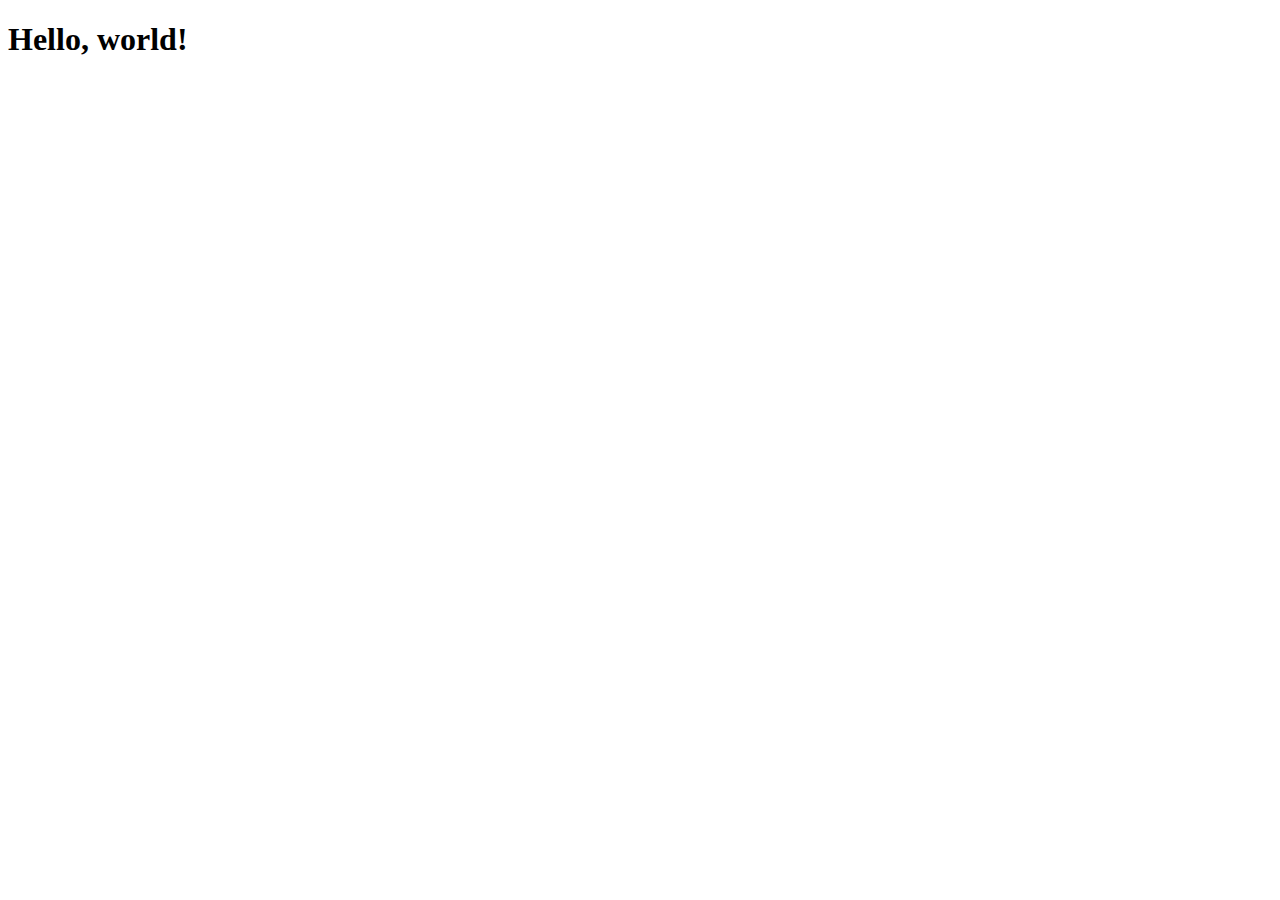
==== index.html @ d9fc880e "agrego html con bootstrap" ====
<!doctype html>
<html lang="en">
  <head>
    <!-- Required meta tags -->
    <meta charset="utf-8">
    <meta name="viewport" content="width=device-width, initial-scale=1">

    <!-- Bootstrap CSS -->
    <link href="https://cdn.jsdelivr.net/npm/bootstrap@5.1.3/dist/css/bootstrap.min.css" rel="stylesheet" integrity="sha384-1BmE4kWBq78iYhFldvKuhfTAU6auU8tT94WrHftjDbrCEXSU1oBoqyl2QvZ6jIW3" crossorigin="anonymous">

    <title>Hello, world!</title>
  </head>
  <body>
    <h1>Hello, world!</h1>

    <!-- Optional JavaScript; choose one of the two! -->

    <!-- Option 1: Bootstrap Bundle with Popper -->
    <script src="https://cdn.jsdelivr.net/npm/bootstrap@5.1.3/dist/js/bootstrap.bundle.min.js" integrity="sha384-ka7Sk0Gln4gmtz2MlQnikT1wXgYsOg+OMhuP+IlRH9sENBO0LRn5q+8nbTov4+1p" crossorigin="anonymous"></script>

    <!-- Option 2: Separate Popper and Bootstrap JS -->
    <!--
    <script src="https://cdn.jsdelivr.net/npm/@popperjs/core@2.10.2/dist/umd/popper.min.js" integrity="sha384-7+zCNj/IqJ95wo16oMtfsKbZ9ccEh31eOz1HGyDuCQ6wgnyJNSYdrPa03rtR1zdB" crossorigin="anonymous"></script>
    <script src="https://cdn.jsdelivr.net/npm/bootstrap@5.1.3/dist/js/bootstrap.min.js" integrity="sha384-QJHtvGhmr9XOIpI6YVutG+2QOK9T+ZnN4kzFN1RtK3zEFEIsxhlmWl5/YESvpZ13" crossorigin="anonymous"></script>
    -->
  </body>
</html>
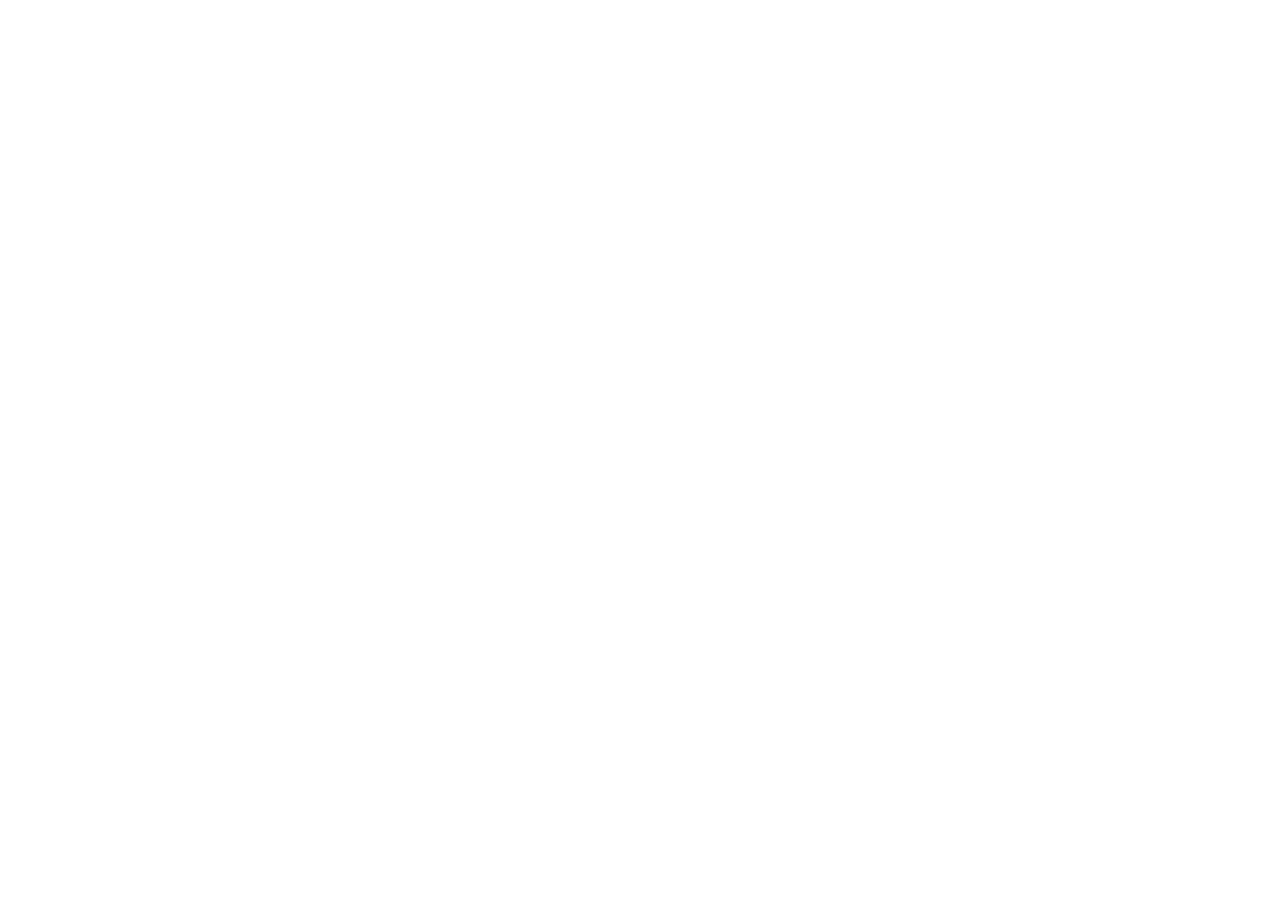
==== commit c83dc3a1: "Cambio estructura del index" ====
--- a/index.html
+++ b/index.html
@@ -1,27 +1,35 @@
 <!doctype html>
 <html lang="en">
-  <head>
-    <!-- Required meta tags -->
-    <meta charset="utf-8">
-    <meta name="viewport" content="width=device-width, initial-scale=1">
 
-    <!-- Bootstrap CSS -->
-    <link href="https://cdn.jsdelivr.net/npm/bootstrap@5.1.3/dist/css/bootstrap.min.css" rel="stylesheet" integrity="sha384-1BmE4kWBq78iYhFldvKuhfTAU6auU8tT94WrHftjDbrCEXSU1oBoqyl2QvZ6jIW3" crossorigin="anonymous">
+<head>
+	<!-- Required meta tags -->
+	<meta charset="utf-8">
+	<meta name="viewport" content="width=device-width, initial-scale=1">
 
-    <title>Hello, world!</title>
-  </head>
-  <body>
-    <h1>Hello, world!</h1>
+	<!-- Bootstrap CSS -->
+	<link href="https://cdn.jsdelivr.net/npm/bootstrap@5.1.3/dist/css/bootstrap.min.css" rel="stylesheet"
+		integrity="sha384-1BmE4kWBq78iYhFldvKuhfTAU6auU8tT94WrHftjDbrCEXSU1oBoqyl2QvZ6jIW3" crossorigin="anonymous">
 
-    <!-- Optional JavaScript; choose one of the two! -->
+	<title>Hello, world!</title>
+</head>
 
-    <!-- Option 1: Bootstrap Bundle with Popper -->
-    <script src="https://cdn.jsdelivr.net/npm/bootstrap@5.1.3/dist/js/bootstrap.bundle.min.js" integrity="sha384-ka7Sk0Gln4gmtz2MlQnikT1wXgYsOg+OMhuP+IlRH9sENBO0LRn5q+8nbTov4+1p" crossorigin="anonymous"></script>
+<body>
+	<div class="container">
+		
+	</div>
 
-    <!-- Option 2: Separate Popper and Bootstrap JS -->
-    <!--
-    <script src="https://cdn.jsdelivr.net/npm/@popperjs/core@2.10.2/dist/umd/popper.min.js" integrity="sha384-7+zCNj/IqJ95wo16oMtfsKbZ9ccEh31eOz1HGyDuCQ6wgnyJNSYdrPa03rtR1zdB" crossorigin="anonymous"></script>
-    <script src="https://cdn.jsdelivr.net/npm/bootstrap@5.1.3/dist/js/bootstrap.min.js" integrity="sha384-QJHtvGhmr9XOIpI6YVutG+2QOK9T+ZnN4kzFN1RtK3zEFEIsxhlmWl5/YESvpZ13" crossorigin="anonymous"></script>
-    -->
-  </body>
+	<!-- Optional JavaScript; choose one of the two! -->
+
+	<!-- Option 1: Bootstrap Bundle with Popper -->
+	<script src="https://cdn.jsdelivr.net/npm/bootstrap@5.1.3/dist/js/bootstrap.bundle.min.js"
+		integrity="sha384-ka7Sk0Gln4gmtz2MlQnikT1wXgYsOg+OMhuP+IlRH9sENBO0LRn5q+8nbTov4+1p"
+		crossorigin="anonymous"></script>
+
+	<!-- Option 2: Separate Popper and Bootstrap JS -->
+	<!--
+		<script src="https://cdn.jsdelivr.net/npm/@popperjs/core@2.10.2/dist/umd/popper.min.js" integrity="sha384-7+zCNj/IqJ95wo16oMtfsKbZ9ccEh31eOz1HGyDuCQ6wgnyJNSYdrPa03rtR1zdB" crossorigin="anonymous"></script>
+		<script src="https://cdn.jsdelivr.net/npm/bootstrap@5.1.3/dist/js/bootstrap.min.js" integrity="sha384-QJHtvGhmr9XOIpI6YVutG+2QOK9T+ZnN4kzFN1RtK3zEFEIsxhlmWl5/YESvpZ13" crossorigin="anonymous"></script>
+		-->
+</body>
+
 </html>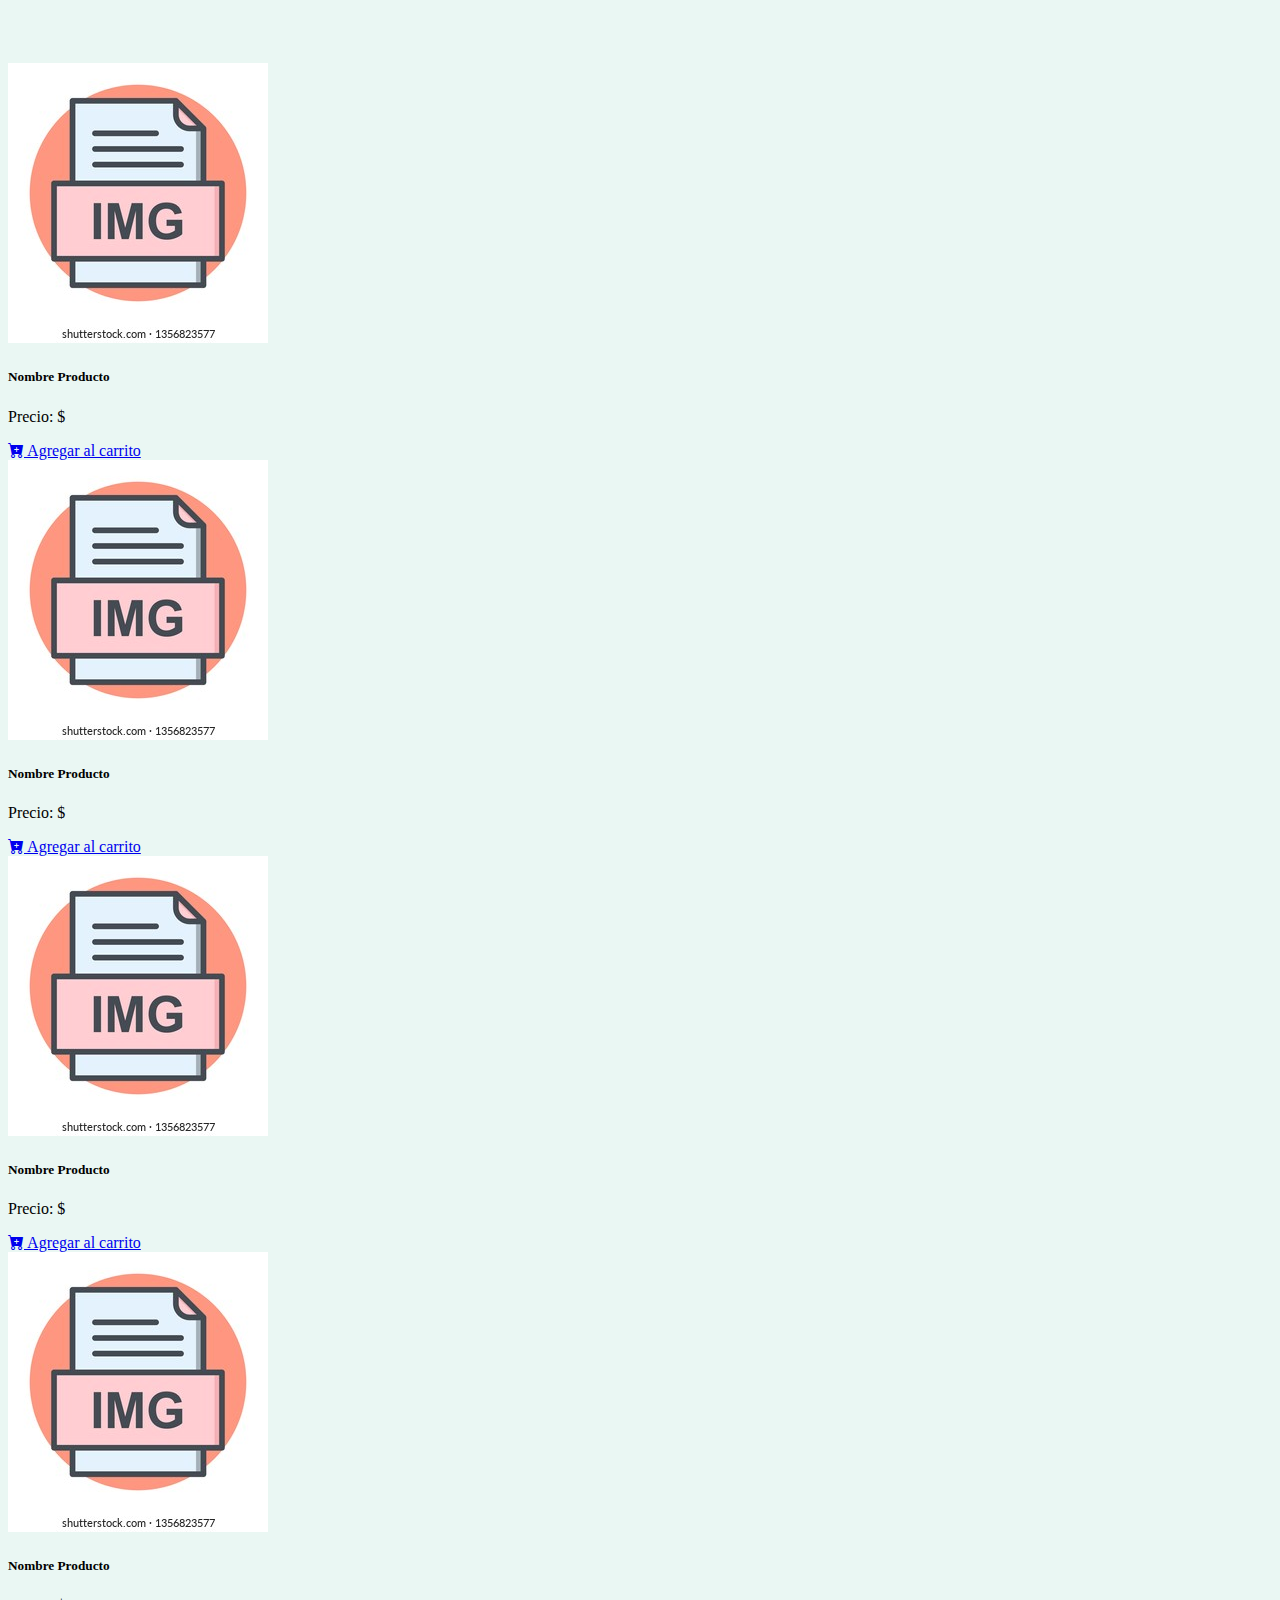
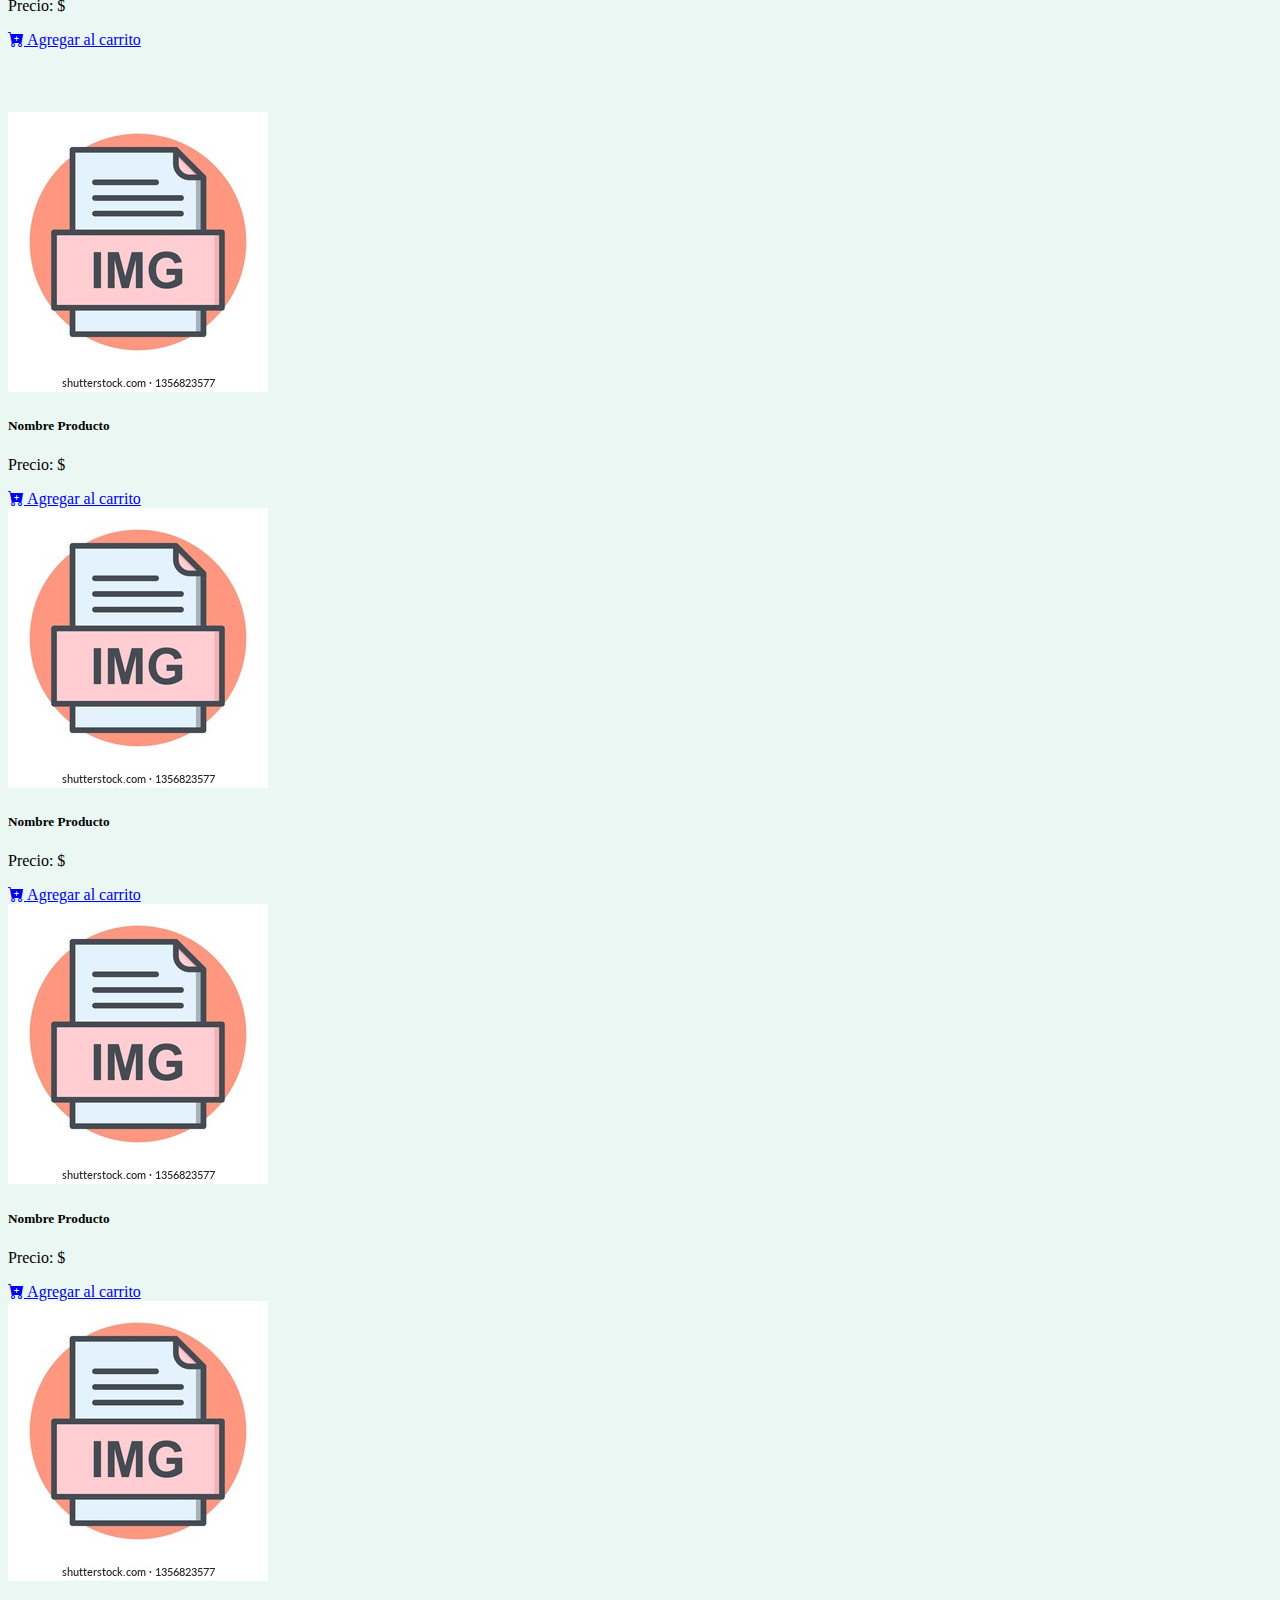
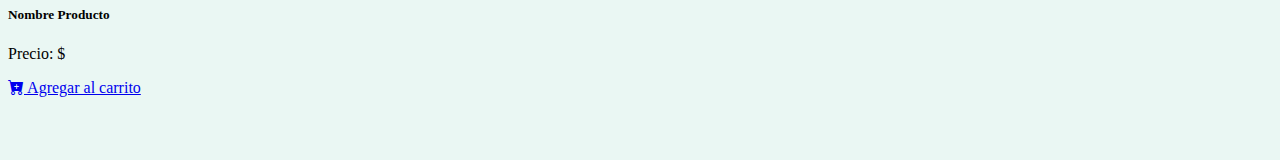
==== commit 86ce5d39: "Organizo layout del catálogo" ====
--- a/index.html
+++ b/index.html
@@ -10,12 +10,100 @@
 	<link href="https://cdn.jsdelivr.net/npm/bootstrap@5.1.3/dist/css/bootstrap.min.css" rel="stylesheet"
 		integrity="sha384-1BmE4kWBq78iYhFldvKuhfTAU6auU8tT94WrHftjDbrCEXSU1oBoqyl2QvZ6jIW3" crossorigin="anonymous">
 
+	<!-- Añadimos íconos de bootstrap -->
+	<link rel="stylesheet" href="https://cdn.jsdelivr.net/npm/bootstrap-icons@1.7.2/font/bootstrap-icons.css">
+
+	<link rel="stylesheet" href="style.css">
 	<title>Hello, world!</title>
 </head>
 
 <body>
 	<div class="container">
-		
+		<div class="row">
+			<div class="col">
+				<div class="card">
+					<img src="img/pruebaIMG.jpg" class="card-img-top" alt="...">
+					<div class="card-body border-top">
+						<h5 class="card-title">Nombre Producto</h5>
+						<p class="card-text">Precio: $</p>
+						<a href="#" class="btn btn-success"><i class="bi bi-cart-plus-fill"></i> Agregar al carrito</a>
+					</div>
+				</div>
+			</div>
+			<div class="col">
+				<div class="card">
+					<img src="img/pruebaIMG.jpg" class="card-img-top" alt="...">
+					<div class="card-body border-top">
+						<h5 class="card-title">Nombre Producto</h5>
+						<p class="card-text">Precio: $</p>
+						<a href="#" class="btn btn-success"><i class="bi bi-cart-plus-fill"></i> Agregar al carrito</a>
+					</div>
+				</div>
+			</div>
+			<div class="col">
+				<div class="card">
+					<img src="img/pruebaIMG.jpg" class="card-img-top" alt="...">
+					<div class="card-body border-top">
+						<h5 class="card-title">Nombre Producto</h5>
+						<p class="card-text">Precio: $</p>
+						<a href="#" class="btn btn-success"><i class="bi bi-cart-plus-fill"></i> Agregar al carrito</a>
+					</div>
+				</div>
+			</div>
+			<div class="col">
+				<div class="card">
+					<img src="img/pruebaIMG.jpg" class="card-img-top" alt="...">
+					<div class="card-body border-top">
+						<h5 class="card-title">Nombre Producto</h5>
+						<p class="card-text">Precio: $</p>
+						<a href="#" class="btn btn-success"><i class="bi bi-cart-plus-fill"></i> Agregar al carrito</a>
+					</div>
+				</div>
+			</div>
+		</div>
+
+		<div class="row">
+			<div class="col">
+				<div class="card">
+					<img src="img/pruebaIMG.jpg" class="card-img-top" alt="...">
+					<div class="card-body border-top">
+						<h5 class="card-title">Nombre Producto</h5>
+						<p class="card-text">Precio: $</p>
+						<a href="#" class="btn btn-success"><i class="bi bi-cart-plus-fill"></i> Agregar al carrito</a>
+					</div>
+				</div>
+			</div>
+			<div class="col">
+				<div class="card">
+					<img src="img/pruebaIMG.jpg" class="card-img-top" alt="...">
+					<div class="card-body border-top">
+						<h5 class="card-title">Nombre Producto</h5>
+						<p class="card-text">Precio: $</p>
+						<a href="#" class="btn btn-success"><i class="bi bi-cart-plus-fill"></i> Agregar al carrito</a>
+					</div>
+				</div>
+			</div>
+			<div class="col">
+				<div class="card">
+					<img src="img/pruebaIMG.jpg" class="card-img-top" alt="...">
+					<div class="card-body border-top">
+						<h5 class="card-title">Nombre Producto</h5>
+						<p class="card-text">Precio: $</p>
+						<a href="#" class="btn btn-success"><i class="bi bi-cart-plus-fill"></i> Agregar al carrito</a>
+					</div>
+				</div>
+			</div>
+			<div class="col">
+				<div class="card">
+					<img src="img/pruebaIMG.jpg" class="card-img-top" alt="...">
+					<div class="card-body border-top">
+						<h5 class="card-title">Nombre Producto</h5>
+						<p class="card-text">Precio: $</p>
+						<a href="#" class="btn btn-success"><i class="bi bi-cart-plus-fill"></i> Agregar al carrito</a>
+					</div>
+				</div>
+			</div>
+		</div>
 	</div>
 
 	<!-- Optional JavaScript; choose one of the two! -->
--- a/style.css
+++ b/style.css
@@ -0,0 +1,9 @@
+.row{
+    margin-top: 5%;
+    margin-bottom: 5%;
+}
+
+body{
+    background-color: #eaf7f3;
+}
+
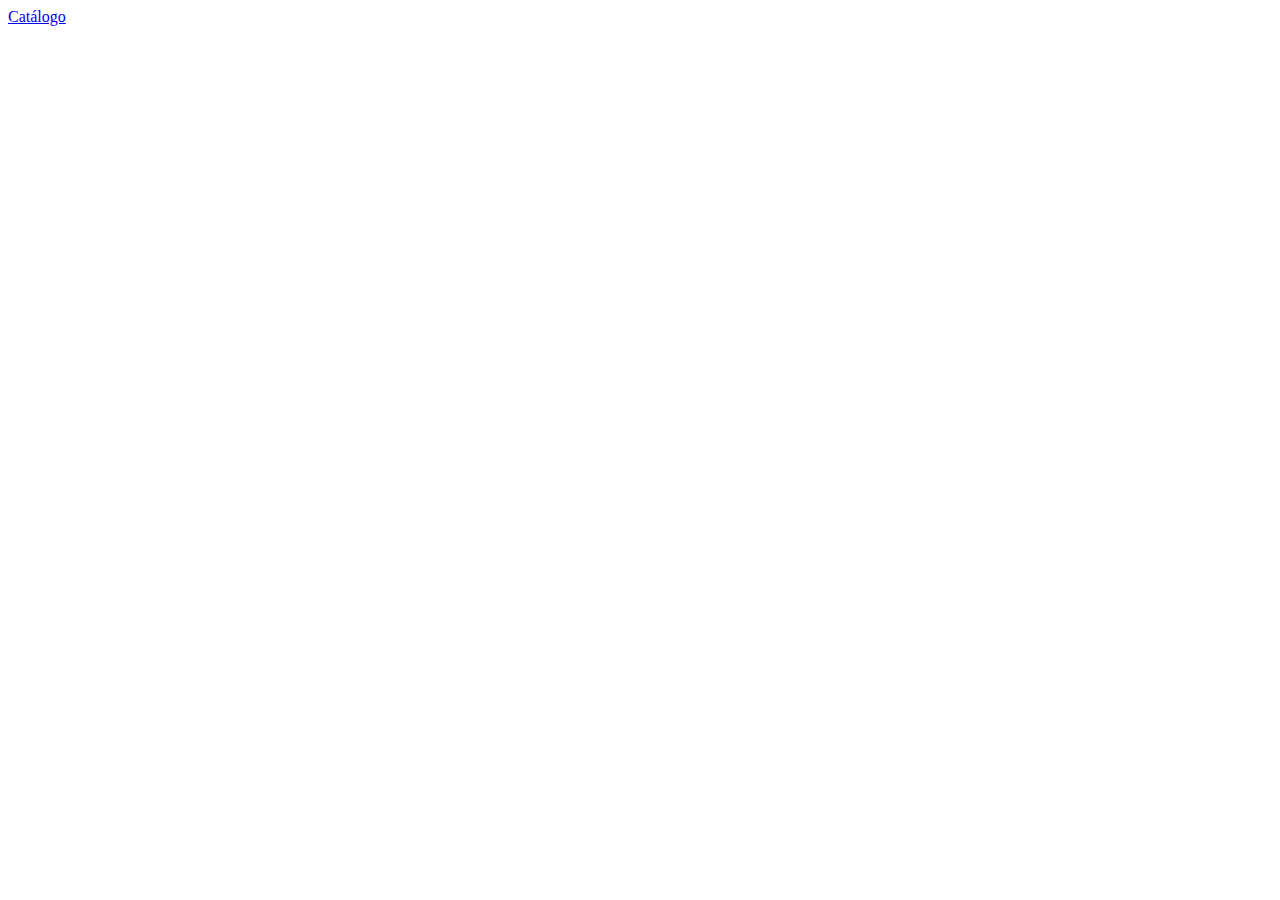
==== commit e6ab2261: "Cambios en el navbar" ====
--- a/index.html
+++ b/index.html
@@ -10,100 +10,19 @@
 	<link href="https://cdn.jsdelivr.net/npm/bootstrap@5.1.3/dist/css/bootstrap.min.css" rel="stylesheet"
 		integrity="sha384-1BmE4kWBq78iYhFldvKuhfTAU6auU8tT94WrHftjDbrCEXSU1oBoqyl2QvZ6jIW3" crossorigin="anonymous">
 
-	<!-- Añadimos íconos de bootstrap -->
-	<link rel="stylesheet" href="https://cdn.jsdelivr.net/npm/bootstrap-icons@1.7.2/font/bootstrap-icons.css">
+	<link href="style1.css" rel="stylesheet">
+	<title>Catálogo</title>
+</head>
+<body>
+	<header>
+		<nav class="navbar navbar-light bg-info">
+			<div class="container-fluid" >
+			  <a class="navbar-brand" href="#">Catálogo</a>
+			</div>
+		  </nav>
+	</header>
+	<div class="container">
 
-	<link rel="stylesheet" href="style.css">
-	<title>Hello, world!</title>
-</head>
-
-<body>
-	<div class="container">
-		<div class="row">
-			<div class="col">
-				<div class="card">
-					<img src="img/pruebaIMG.jpg" class="card-img-top" alt="...">
-					<div class="card-body border-top">
-						<h5 class="card-title">Nombre Producto</h5>
-						<p class="card-text">Precio: $</p>
-						<a href="#" class="btn btn-success"><i class="bi bi-cart-plus-fill"></i> Agregar al carrito</a>
-					</div>
-				</div>
-			</div>
-			<div class="col">
-				<div class="card">
-					<img src="img/pruebaIMG.jpg" class="card-img-top" alt="...">
-					<div class="card-body border-top">
-						<h5 class="card-title">Nombre Producto</h5>
-						<p class="card-text">Precio: $</p>
-						<a href="#" class="btn btn-success"><i class="bi bi-cart-plus-fill"></i> Agregar al carrito</a>
-					</div>
-				</div>
-			</div>
-			<div class="col">
-				<div class="card">
-					<img src="img/pruebaIMG.jpg" class="card-img-top" alt="...">
-					<div class="card-body border-top">
-						<h5 class="card-title">Nombre Producto</h5>
-						<p class="card-text">Precio: $</p>
-						<a href="#" class="btn btn-success"><i class="bi bi-cart-plus-fill"></i> Agregar al carrito</a>
-					</div>
-				</div>
-			</div>
-			<div class="col">
-				<div class="card">
-					<img src="img/pruebaIMG.jpg" class="card-img-top" alt="...">
-					<div class="card-body border-top">
-						<h5 class="card-title">Nombre Producto</h5>
-						<p class="card-text">Precio: $</p>
-						<a href="#" class="btn btn-success"><i class="bi bi-cart-plus-fill"></i> Agregar al carrito</a>
-					</div>
-				</div>
-			</div>
-		</div>
-
-		<div class="row">
-			<div class="col">
-				<div class="card">
-					<img src="img/pruebaIMG.jpg" class="card-img-top" alt="...">
-					<div class="card-body border-top">
-						<h5 class="card-title">Nombre Producto</h5>
-						<p class="card-text">Precio: $</p>
-						<a href="#" class="btn btn-success"><i class="bi bi-cart-plus-fill"></i> Agregar al carrito</a>
-					</div>
-				</div>
-			</div>
-			<div class="col">
-				<div class="card">
-					<img src="img/pruebaIMG.jpg" class="card-img-top" alt="...">
-					<div class="card-body border-top">
-						<h5 class="card-title">Nombre Producto</h5>
-						<p class="card-text">Precio: $</p>
-						<a href="#" class="btn btn-success"><i class="bi bi-cart-plus-fill"></i> Agregar al carrito</a>
-					</div>
-				</div>
-			</div>
-			<div class="col">
-				<div class="card">
-					<img src="img/pruebaIMG.jpg" class="card-img-top" alt="...">
-					<div class="card-body border-top">
-						<h5 class="card-title">Nombre Producto</h5>
-						<p class="card-text">Precio: $</p>
-						<a href="#" class="btn btn-success"><i class="bi bi-cart-plus-fill"></i> Agregar al carrito</a>
-					</div>
-				</div>
-			</div>
-			<div class="col">
-				<div class="card">
-					<img src="img/pruebaIMG.jpg" class="card-img-top" alt="...">
-					<div class="card-body border-top">
-						<h5 class="card-title">Nombre Producto</h5>
-						<p class="card-text">Precio: $</p>
-						<a href="#" class="btn btn-success"><i class="bi bi-cart-plus-fill"></i> Agregar al carrito</a>
-					</div>
-				</div>
-			</div>
-		</div>
 	</div>
 
 	<!-- Optional JavaScript; choose one of the two! -->
--- a/style1.css
+++ b/style1.css
@@ -0,0 +1,3 @@
+#el_navbar {
+    color: #75a9f9
+}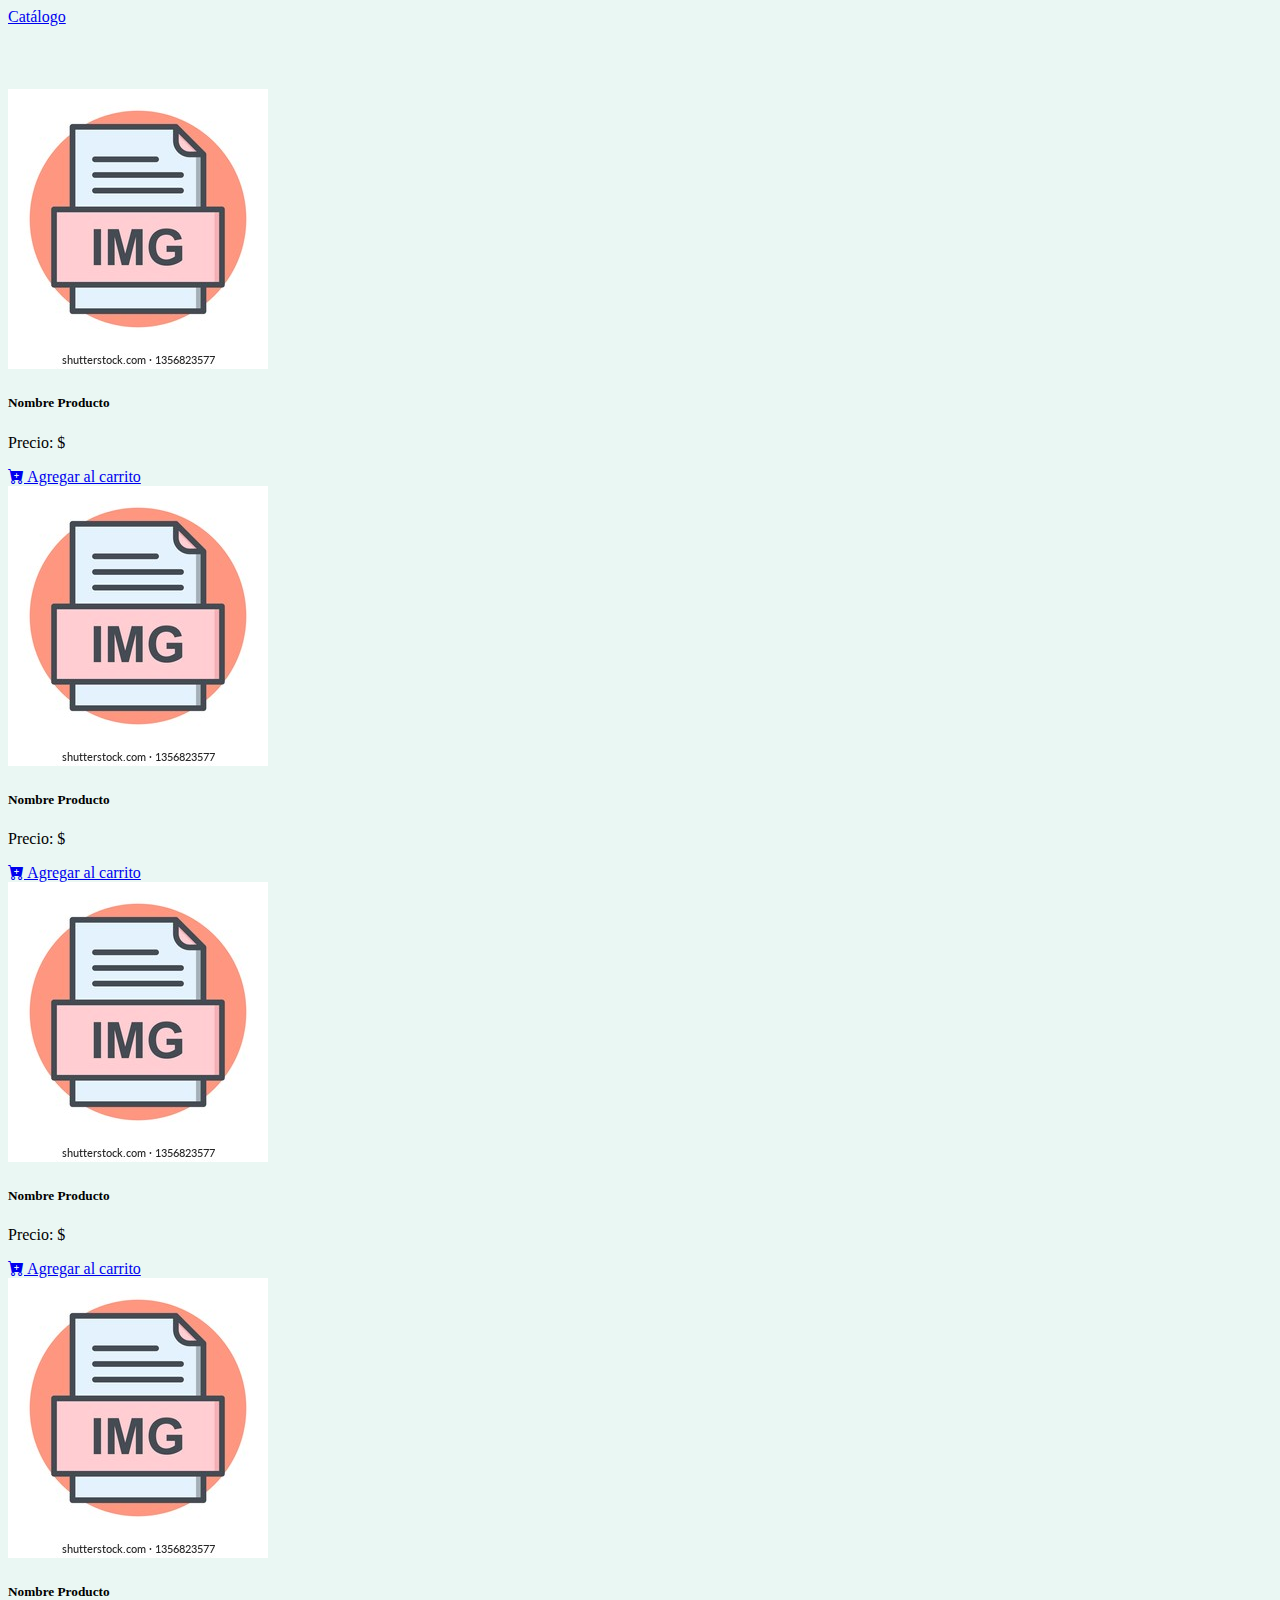
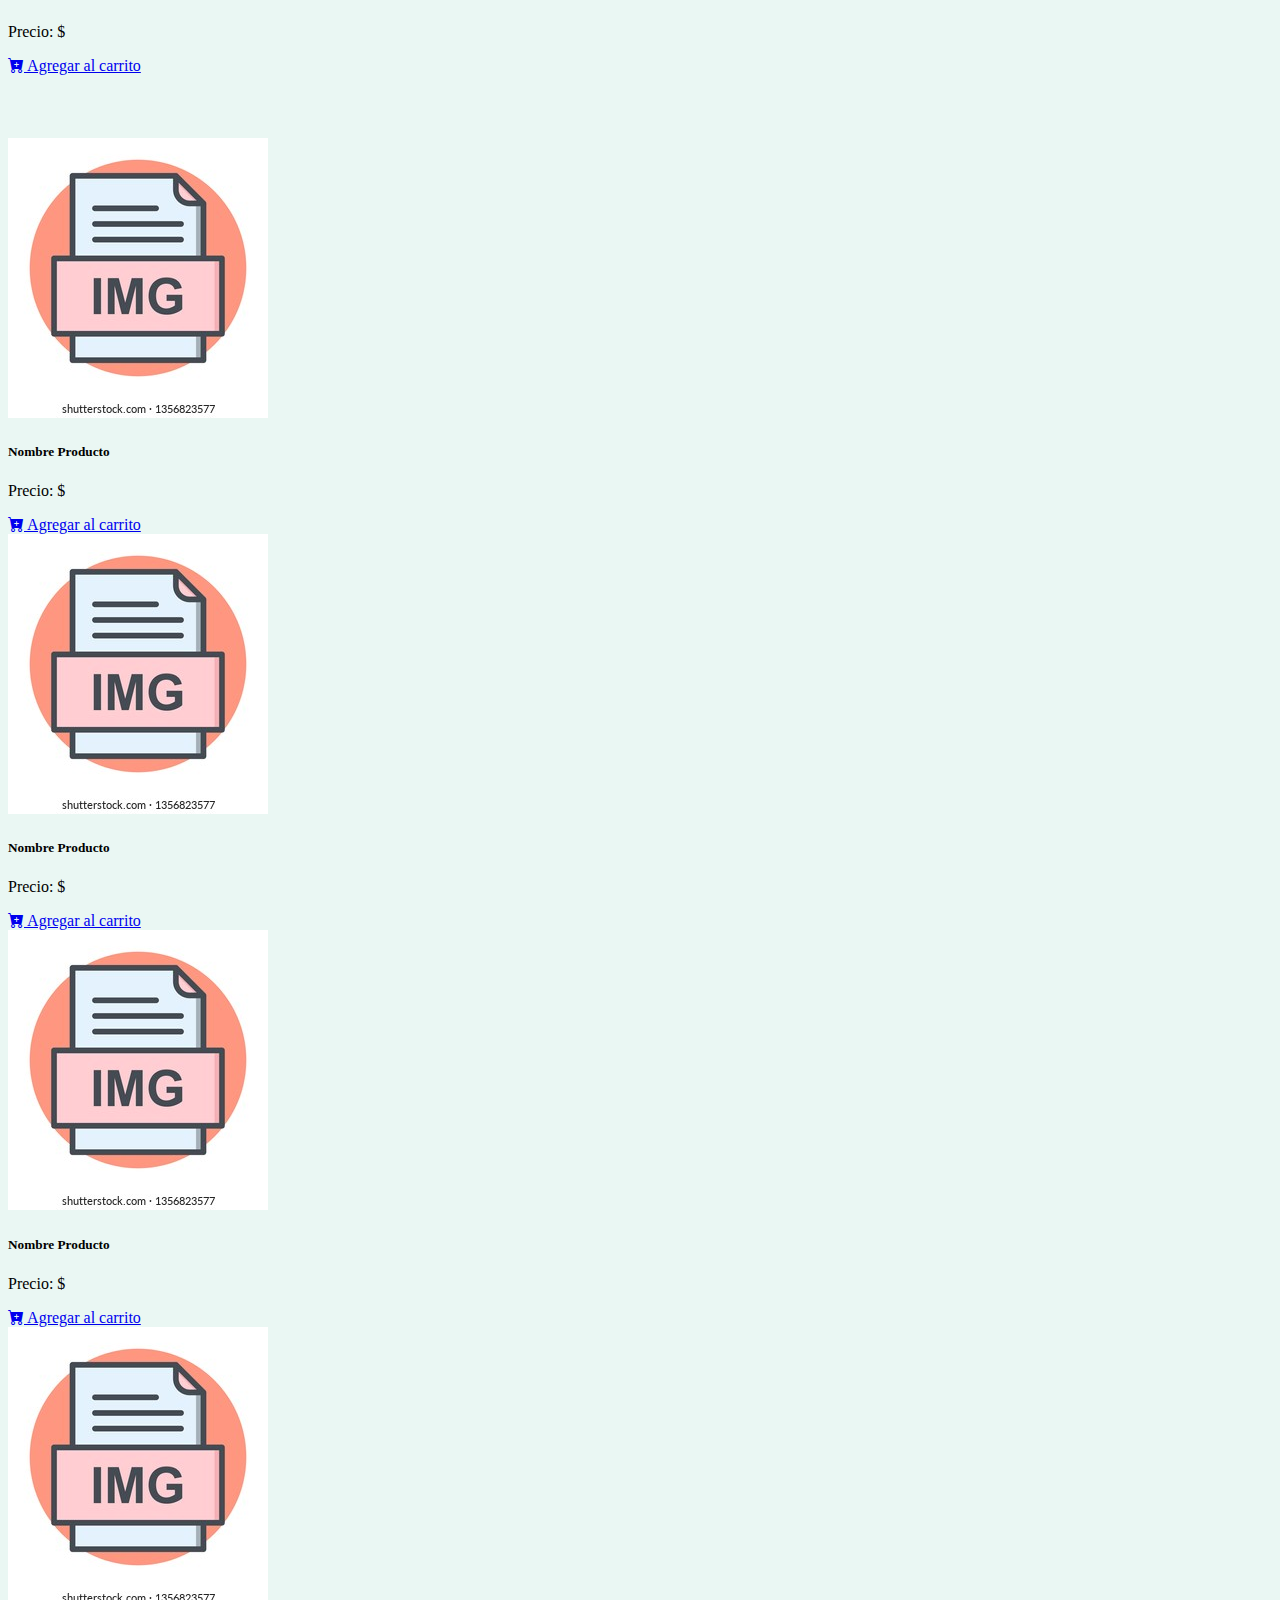
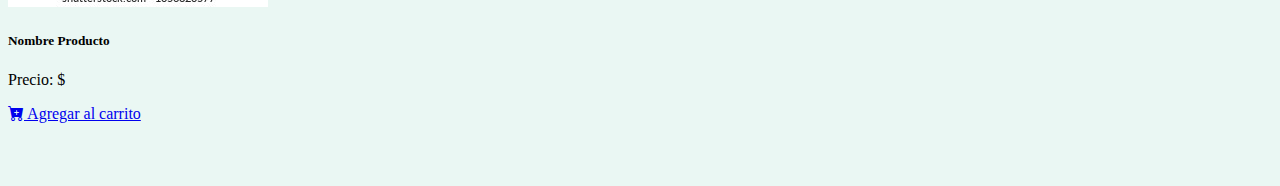
==== commit 7a9db7fd: "Merge branch 'develop' of https://github.com/Almunozr/PWebTallerClase into develop" ====
--- a/index.html
+++ b/index.html
@@ -12,6 +12,11 @@
 
 	<link href="style1.css" rel="stylesheet">
 	<title>Catálogo</title>
+	<!-- Añadimos íconos de bootstrap -->
+	<link rel="stylesheet" href="https://cdn.jsdelivr.net/npm/bootstrap-icons@1.7.2/font/bootstrap-icons.css">
+
+	<link rel="stylesheet" href="style.css">
+	<title>Hello, world!</title>
 </head>
 <body>
 	<header>
@@ -22,7 +27,91 @@
 		  </nav>
 	</header>
 	<div class="container">
+		<div class="row">
+			<div class="col">
+				<div class="card">
+					<img src="img/pruebaIMG.jpg" class="card-img-top" alt="...">
+					<div class="card-body border-top">
+						<h5 class="card-title">Nombre Producto</h5>
+						<p class="card-text">Precio: $</p>
+						<a href="#" class="btn btn-success"><i class="bi bi-cart-plus-fill"></i> Agregar al carrito</a>
+					</div>
+				</div>
+			</div>
+			<div class="col">
+				<div class="card">
+					<img src="img/pruebaIMG.jpg" class="card-img-top" alt="...">
+					<div class="card-body border-top">
+						<h5 class="card-title">Nombre Producto</h5>
+						<p class="card-text">Precio: $</p>
+						<a href="#" class="btn btn-success"><i class="bi bi-cart-plus-fill"></i> Agregar al carrito</a>
+					</div>
+				</div>
+			</div>
+			<div class="col">
+				<div class="card">
+					<img src="img/pruebaIMG.jpg" class="card-img-top" alt="...">
+					<div class="card-body border-top">
+						<h5 class="card-title">Nombre Producto</h5>
+						<p class="card-text">Precio: $</p>
+						<a href="#" class="btn btn-success"><i class="bi bi-cart-plus-fill"></i> Agregar al carrito</a>
+					</div>
+				</div>
+			</div>
+			<div class="col">
+				<div class="card">
+					<img src="img/pruebaIMG.jpg" class="card-img-top" alt="...">
+					<div class="card-body border-top">
+						<h5 class="card-title">Nombre Producto</h5>
+						<p class="card-text">Precio: $</p>
+						<a href="#" class="btn btn-success"><i class="bi bi-cart-plus-fill"></i> Agregar al carrito</a>
+					</div>
+				</div>
+			</div>
+		</div>
 
+		<div class="row">
+			<div class="col">
+				<div class="card">
+					<img src="img/pruebaIMG.jpg" class="card-img-top" alt="...">
+					<div class="card-body border-top">
+						<h5 class="card-title">Nombre Producto</h5>
+						<p class="card-text">Precio: $</p>
+						<a href="#" class="btn btn-success"><i class="bi bi-cart-plus-fill"></i> Agregar al carrito</a>
+					</div>
+				</div>
+			</div>
+			<div class="col">
+				<div class="card">
+					<img src="img/pruebaIMG.jpg" class="card-img-top" alt="...">
+					<div class="card-body border-top">
+						<h5 class="card-title">Nombre Producto</h5>
+						<p class="card-text">Precio: $</p>
+						<a href="#" class="btn btn-success"><i class="bi bi-cart-plus-fill"></i> Agregar al carrito</a>
+					</div>
+				</div>
+			</div>
+			<div class="col">
+				<div class="card">
+					<img src="img/pruebaIMG.jpg" class="card-img-top" alt="...">
+					<div class="card-body border-top">
+						<h5 class="card-title">Nombre Producto</h5>
+						<p class="card-text">Precio: $</p>
+						<a href="#" class="btn btn-success"><i class="bi bi-cart-plus-fill"></i> Agregar al carrito</a>
+					</div>
+				</div>
+			</div>
+			<div class="col">
+				<div class="card">
+					<img src="img/pruebaIMG.jpg" class="card-img-top" alt="...">
+					<div class="card-body border-top">
+						<h5 class="card-title">Nombre Producto</h5>
+						<p class="card-text">Precio: $</p>
+						<a href="#" class="btn btn-success"><i class="bi bi-cart-plus-fill"></i> Agregar al carrito</a>
+					</div>
+				</div>
+			</div>
+		</div>
 	</div>
 
 	<!-- Optional JavaScript; choose one of the two! -->
--- a/style.css
+++ b/style.css
@@ -0,0 +1,9 @@
+.row{
+    margin-top: 5%;
+    margin-bottom: 5%;
+}
+
+body{
+    background-color: #eaf7f3;
+}
+
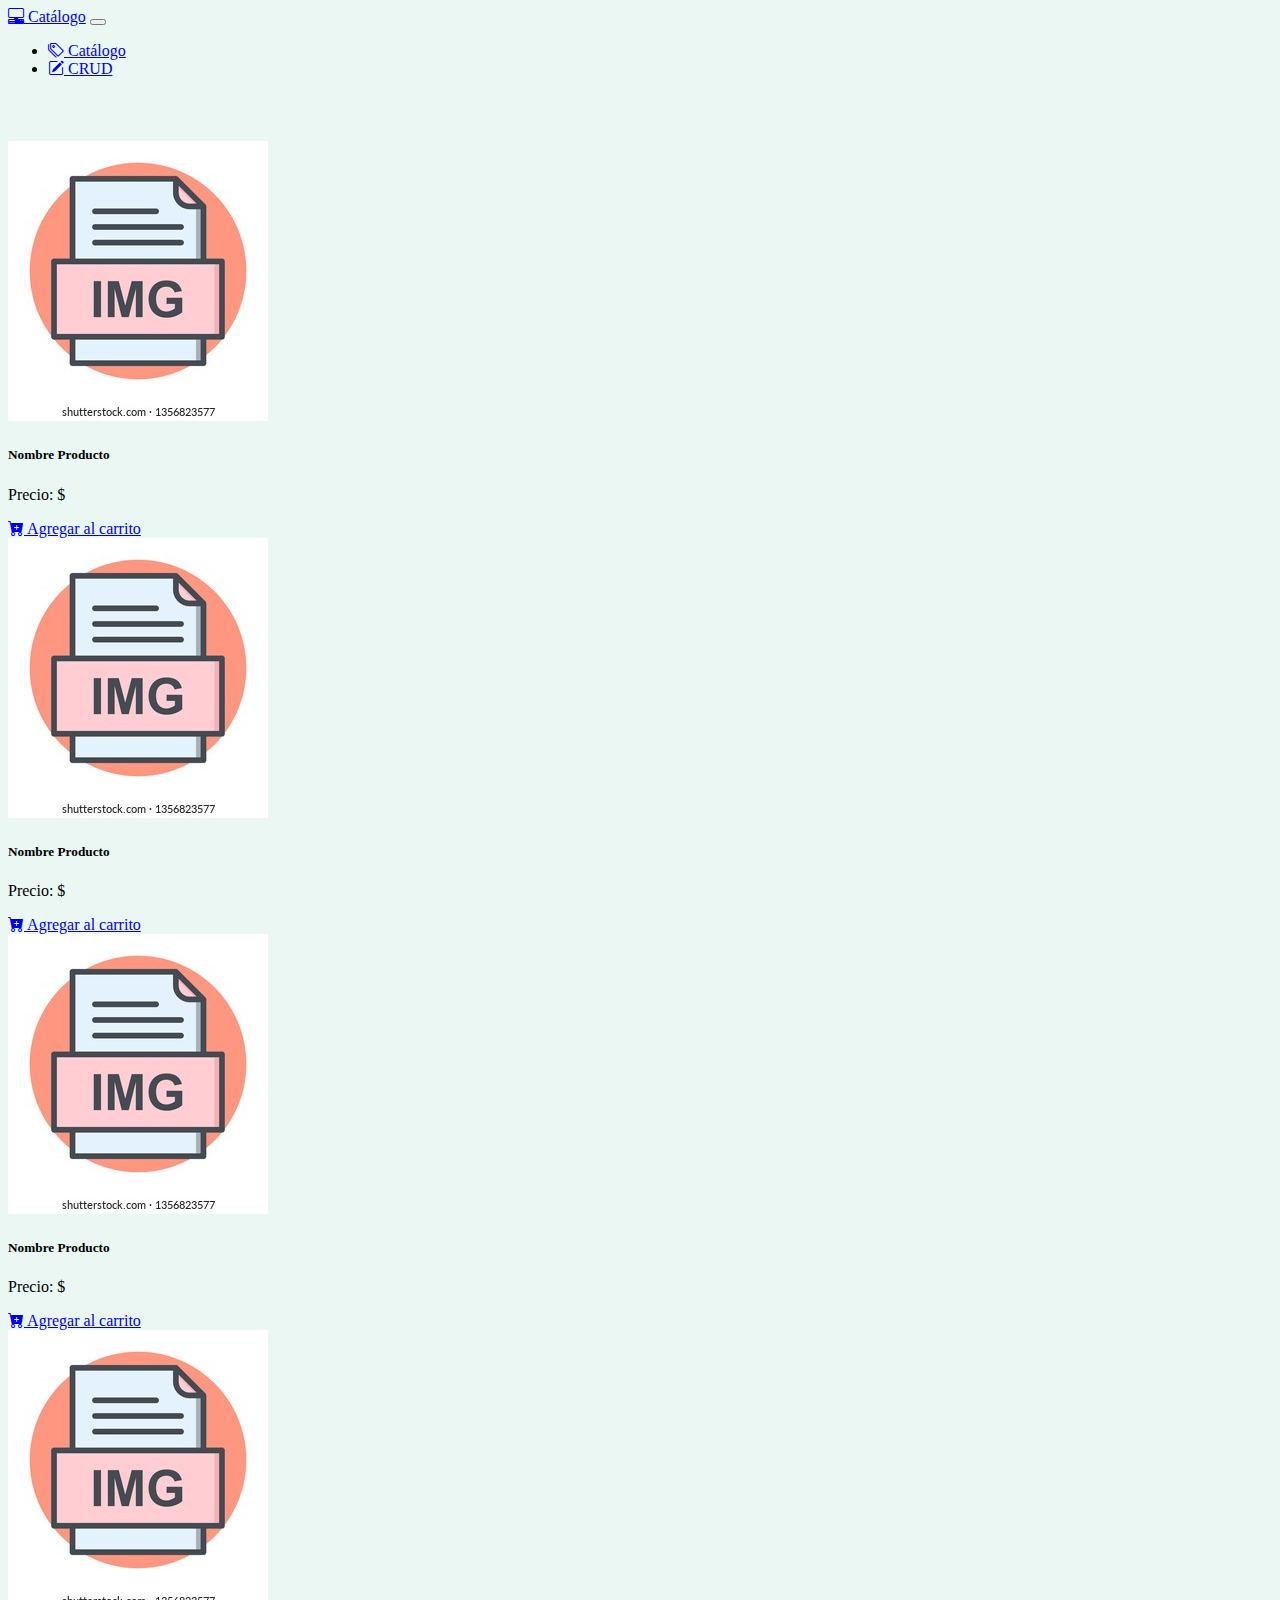
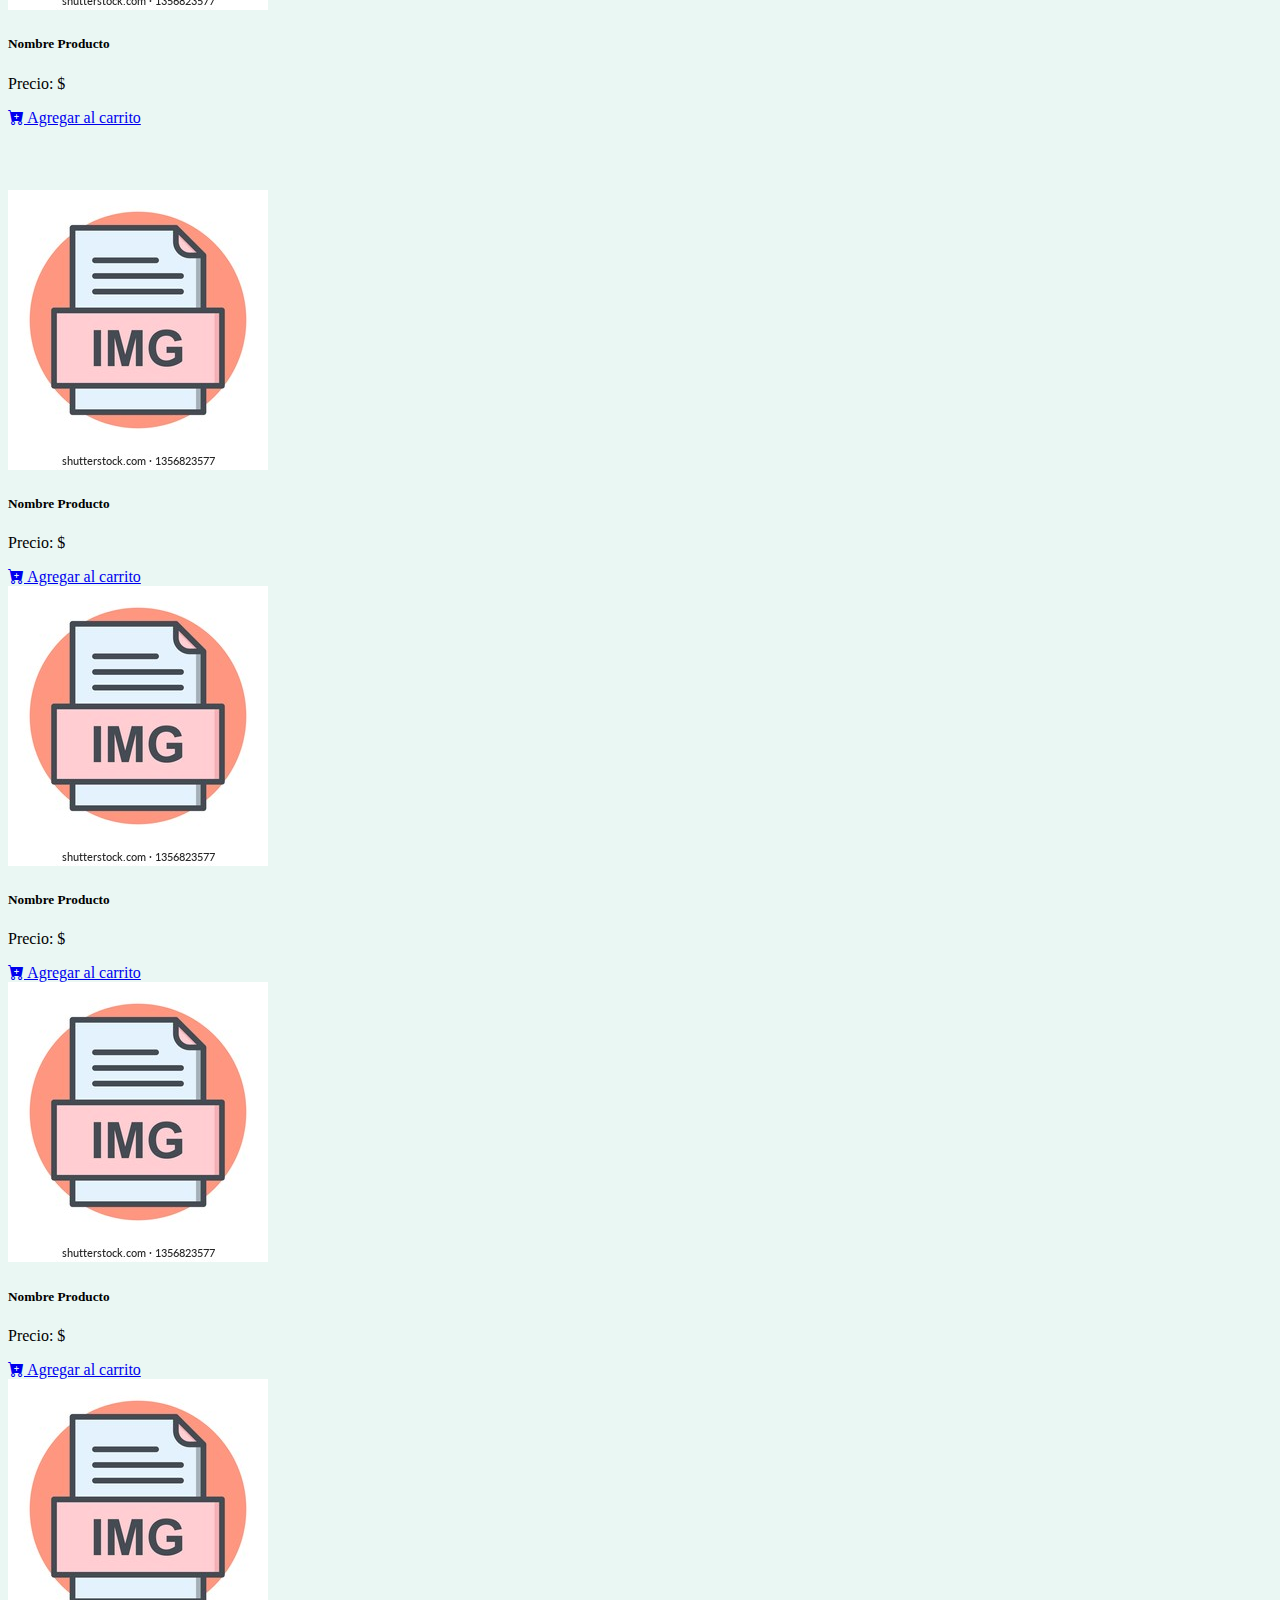
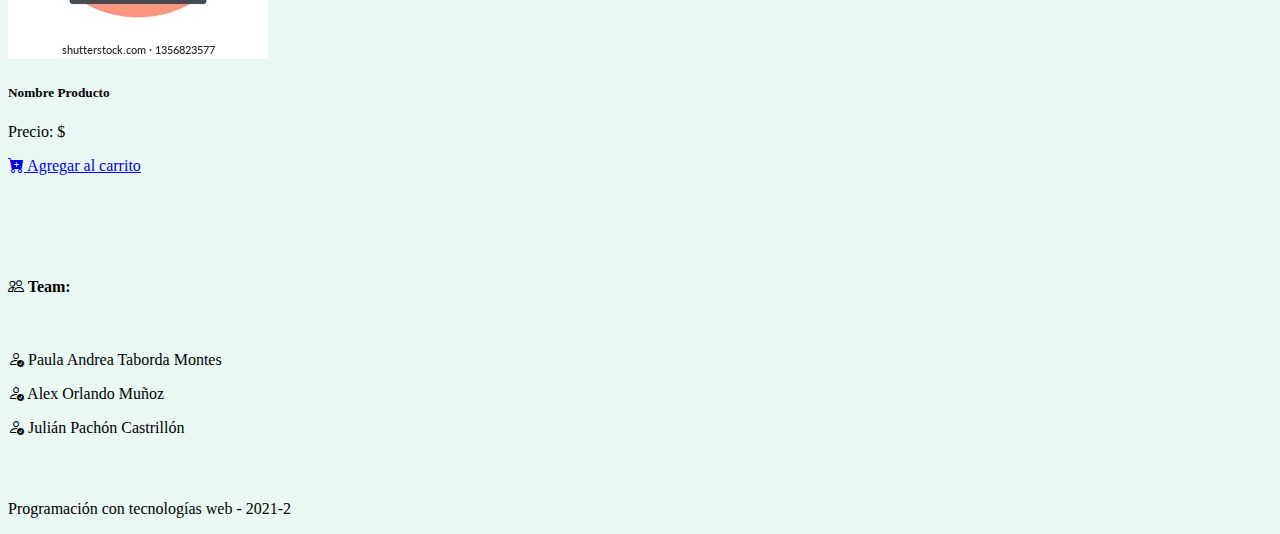
==== commit 36ff944a: "Creación del navbar y footer" ====
--- a/index.html
+++ b/index.html
@@ -20,13 +20,27 @@
 </head>
 <body>
 	<header>
-		<nav class="navbar navbar-light bg-info">
-			<div class="container-fluid" >
-			  <a class="navbar-brand" href="#">Catálogo</a>
+		<nav class="navbar navbar-expand-lg navbar-light bg-primary">
+			<div class="container-fluid">
+				<a class="navbar-brand" href="#"><i class="bi bi-pc-display-horizontal"></i> Catálogo</a>
+				<button class="navbar-toggler" type="button" data-bs-toggle="collapse"
+					data-bs-target="#navbarSupportedContent" aria-controls="navbarSupportedContent"
+					aria-expanded="false" aria-label="Toggle navigation">
+					<span class="navbar-toggler-icon"></span>
+				</button>
+				<div class="collapse navbar-collapse" id="navbarSupportedContent">
+					<ul class="estilosNavbar navbar-nav me-auto mb-2 mb-lg-0">
+						<li class="nav-item">
+							<a class="nav-link" aria-current="page" href="#catalogo_"><i class="bi bi-tags"></i> Catálogo</a>
+						</li>
+						<li class="nav-item">
+							<a class="nav-link" href="crud.html"><i class="bi bi-pencil-square"></i> CRUD</a>
+					</ul>
+				</div>
 			</div>
-		  </nav>
+		</nav>
 	</header>
-	<div class="container">
+	<div class="container" id="catalogo_">
 		<div class="row">
 			<div class="col">
 				<div class="card">
@@ -114,6 +128,28 @@
 		</div>
 	</div>
 
+	<footer>
+		<div class="footer-top bg-primary">
+			<div class="container">
+				<div class="row text-center">
+					<div class="col-lg-12 mx-auto ">
+						<br>
+						<h4><i class="bi bi-people"></i> Team:</h4>
+						<br>
+						<p><i class="bi bi-person-check"></i> Paula Andrea Taborda Montes</p>
+						<p><i class="bi bi-person-check"></i> Alex Orlando Muñoz</p>
+						<p><i class="bi bi-person-check"></i> Julián Pachón Castrillón</p>
+					</div>
+				</div>
+			</div>
+		</div>
+		<div class="footer-bot">
+			<div class="container text-center">
+				<p>Programación con tecnologías web - 2021-2</p>
+			</div>
+		</div>
+	</footer>
+
 	<!-- Optional JavaScript; choose one of the two! -->
 
 	<!-- Option 1: Bootstrap Bundle with Popper -->
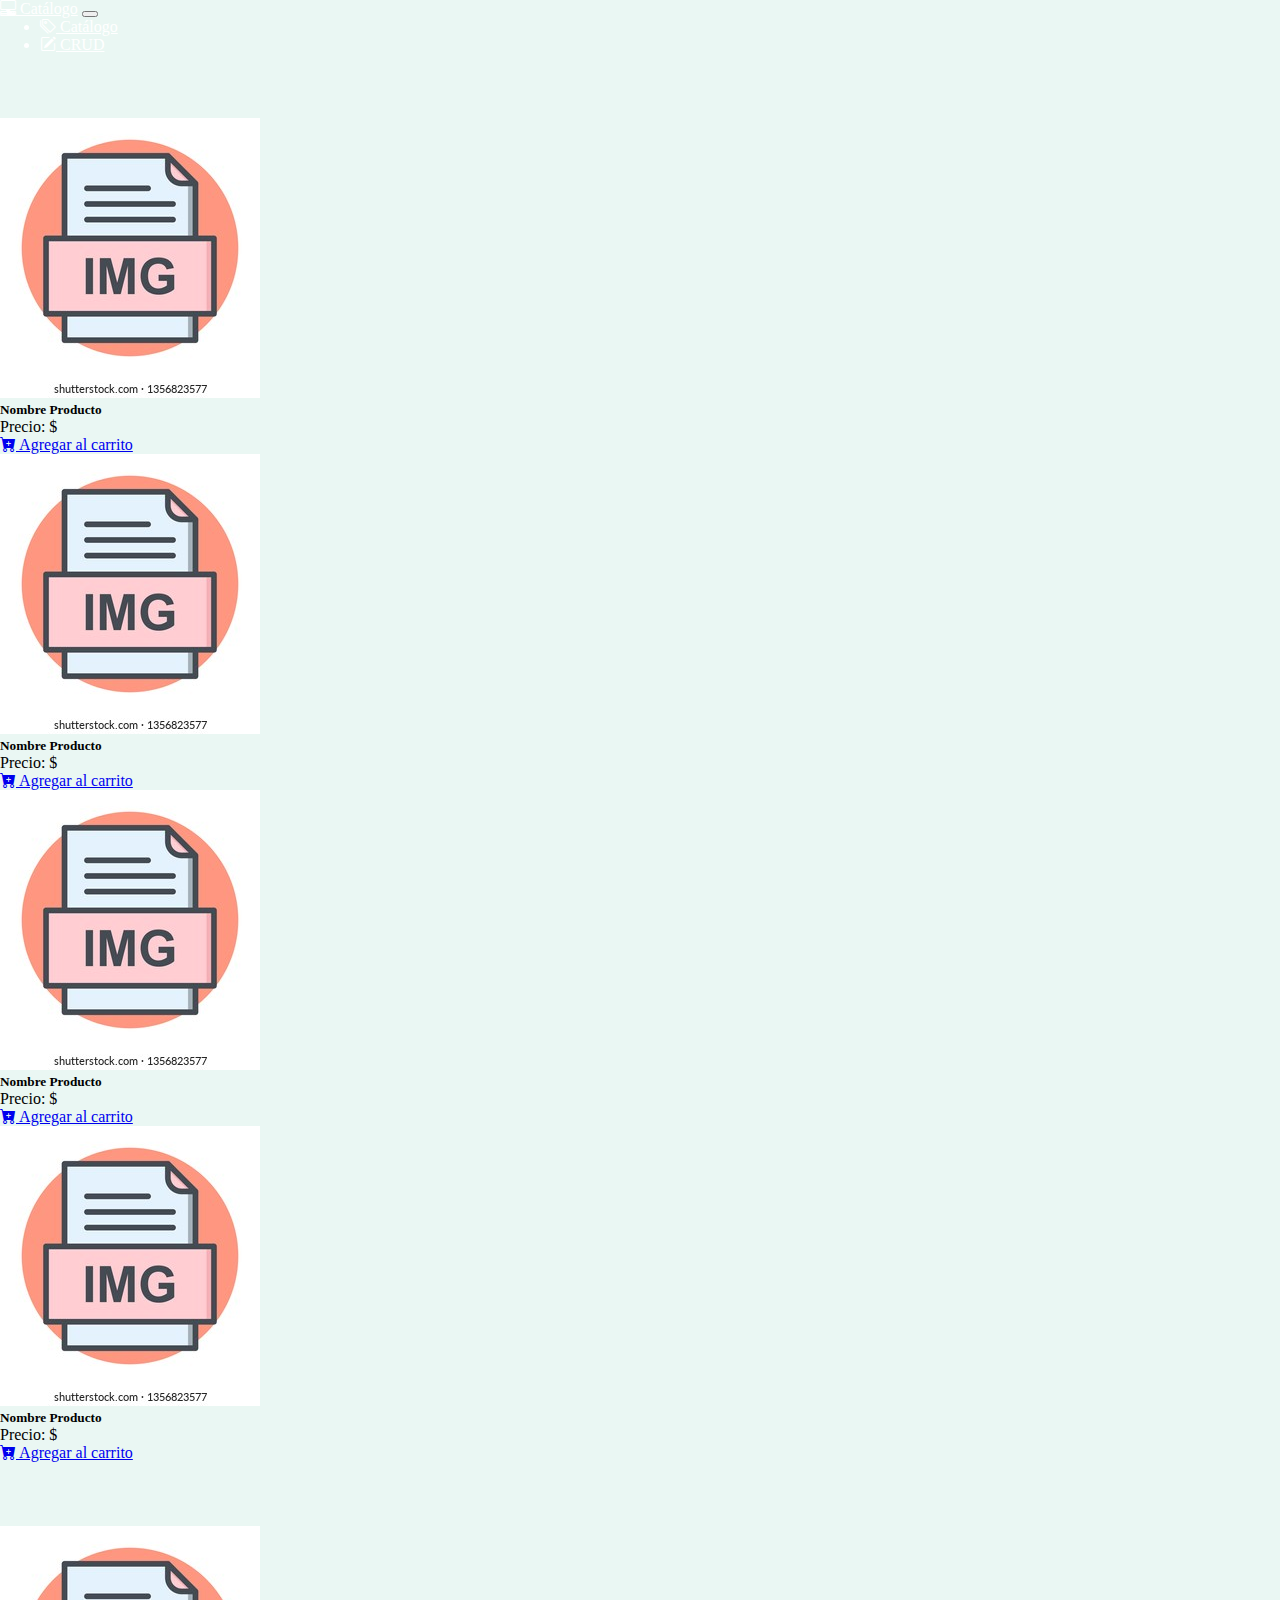
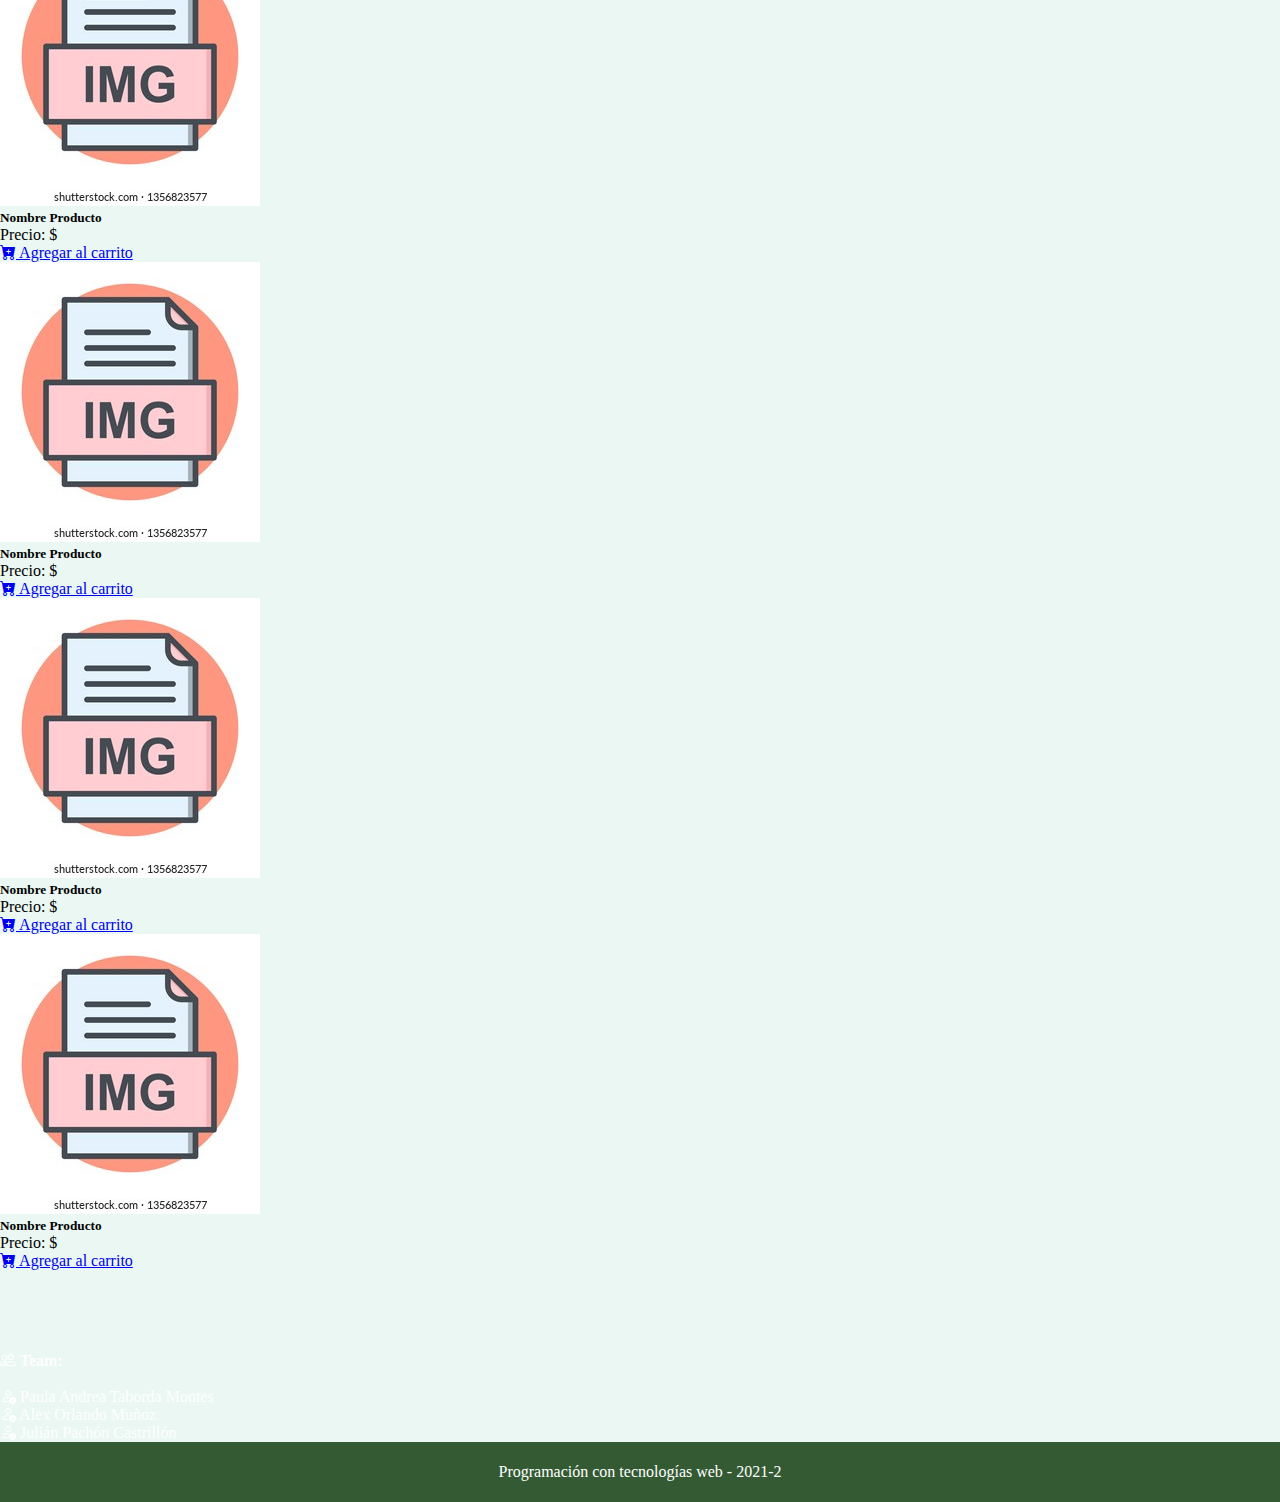
==== commit 245b3f02: "Ajustes en el navbar" ====
--- a/index.html
+++ b/index.html
@@ -10,19 +10,19 @@
 	<link href="https://cdn.jsdelivr.net/npm/bootstrap@5.1.3/dist/css/bootstrap.min.css" rel="stylesheet"
 		integrity="sha384-1BmE4kWBq78iYhFldvKuhfTAU6auU8tT94WrHftjDbrCEXSU1oBoqyl2QvZ6jIW3" crossorigin="anonymous">
 
-	<link href="style1.css" rel="stylesheet">
 	<title>Catálogo</title>
 	<!-- Añadimos íconos de bootstrap -->
 	<link rel="stylesheet" href="https://cdn.jsdelivr.net/npm/bootstrap-icons@1.7.2/font/bootstrap-icons.css">
 
+	<link href="style1.css" rel="stylesheet">
 	<link rel="stylesheet" href="style.css">
-	<title>Hello, world!</title>
+    <link rel="stylesheet" href="style2.css">
 </head>
 <body>
 	<header>
 		<nav class="navbar navbar-expand-lg navbar-light bg-primary">
 			<div class="container-fluid">
-				<a class="navbar-brand" href="#"><i class="bi bi-pc-display-horizontal"></i> Catálogo</a>
+				<a class="navbar-brand" href="index.html"><i class="bi bi-pc-display-horizontal"></i> Catálogo</a>
 				<button class="navbar-toggler" type="button" data-bs-toggle="collapse"
 					data-bs-target="#navbarSupportedContent" aria-controls="navbarSupportedContent"
 					aria-expanded="false" aria-label="Toggle navigation">
--- a/style1.css
+++ b/style1.css
@@ -1,3 +1,26 @@
-#el_navbar {
-    color: #75a9f9
+*{
+    margin: 0%;
+}
+/* Cambio el color de  letra del navbar*/
+.nav-item {
+    color: white;
+}
+.navbar-light .navbar-nav .nav-link, .navbar-light .navbar-brand {
+    color: white;
+}
+
+
+/* Organizo los estilos del footer */
+.footer-top{
+    color: white;
+}
+
+.footer-bot{
+    display: flex;
+    justify-content: center;
+    align-items: center; 
+    background-color: #335a33;
+    color: white;
+    height: 60px;
+    margin-top: -5%;
 }--- a/style2.css
+++ b/style2.css
@@ -0,0 +1,5 @@
+/* Estilos de la tabla del crud */
+#boton_agregar {
+    margin-top: 3%;
+    margin-bottom: 3%;
+}
